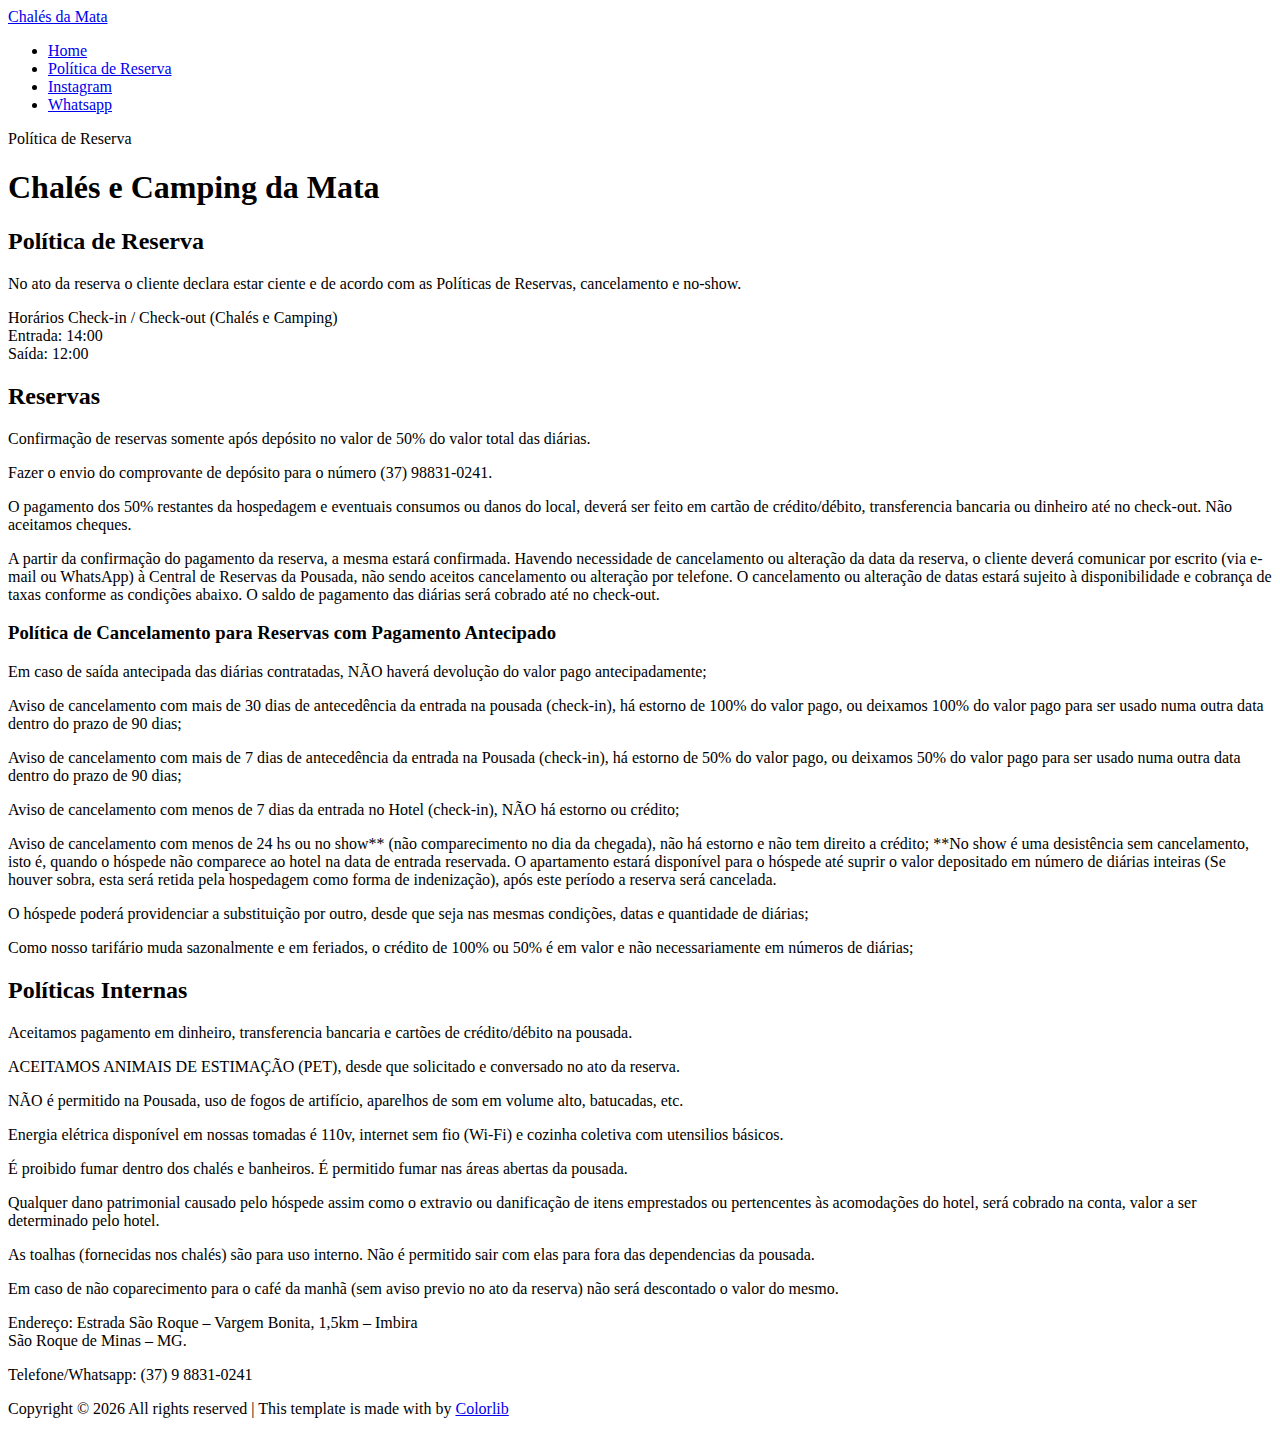
==== politica.html @ 1e9c22e0 "te" ====
<!DOCTYPE HTML>
<html>

<head>
  <meta charset="utf-8">
  <meta http-equiv="X-UA-Compatible" content="IE=edge">
  <title>Chalés e Camping da Mata</title>
  <meta name="viewport" content="width=device-width, initial-scale=1, shrink-to-fit=no">
  <meta name="description" content="" />
  <meta name="keywords" content="dasdasiqweoqwppdasoowq999978s2d2asd7asda5s5" />
  <meta name="author" content="Marcos Rodrigues" />
  <link rel="stylesheet" type="text/css"
    href="//fonts.googleapis.com/css?family=|Roboto+Sans:400,700|Playfair+Display:400,700">

  <link rel="stylesheet" href="css/bootstrap.min.css">
  <link rel="stylesheet" href="css/animate.css">
  <link rel="stylesheet" href="css/owl.carousel.min.css">
  <link rel="stylesheet" href="css/aos.css">
  <link rel="stylesheet" href="css/bootstrap-datepicker.css">
  <link rel="stylesheet" href="css/jquery.timepicker.css">
  <link rel="stylesheet" href="css/fancybox.min.css">

  <link rel="stylesheet" href="fonts/ionicons/css/ionicons.min.css">
  <link rel="stylesheet" href="fonts/fontawesome/css/font-awesome.min.css">

  <!-- Theme Style -->
  <link rel="stylesheet" href="css/style.css">

  <style>
    .owl-carousel.home-slider .slider-item {
      display: flex;
      justify-content: center;
    }
  </style>
</head>

<body>

  <header class="site-header js-site-header">
    <div class="container-fluid">
      <div class="row align-items-center">

        <div class="col-6 col-lg-4 site-logo" data-aos="fade">
          <a href="index.html">Chalés da Mata</a>
          <!-- 
            <img style="height: 70px; width: 70px;" src="/images/logo.png" alt="">
          -->
        </div>
        <div class="col-6 col-lg-8">


          <div class="site-menu-toggle js-site-menu-toggle" data-aos="fade">
            <span></span>
            <span></span>
            <span></span>
          </div>
          <!-- END menu-toggle -->

          <div class="site-navbar js-site-navbar">
            <nav role="navigation">
              <div class="container">
                <div class="row full-height align-items-center">
                  <div class="col-md-6 mx-auto">
                    <ul class="list-unstyled menu">
                      <li><a href="index.html">Home</a></li>
                      <li class="active"><a href="politica.html">Política de Reserva </a></li>
                      <li><a href="https://www.instagram.com/chale_damatacanastra/" target="_blank"><span
                            class="fa fa-instagram"></span> Instagram</a></li>
                      <li><a href="https://api.whatsapp.com/send?phone=5537988310241" target="_blank"><span
                            class="fa fa-whatsapp"></span> Whatsapp</a></li>

                    </ul>
                  </div>
                </div>
              </div>
            </nav>
          </div>
        </div>
      </div>
    </div>
  </header>
  <!-- END head -->

  <section class="site-hero overlay" style="background-image: url(images/chale-2.jpg)"
    data-stellar-background-ratio="0.5">
    <div class="container">
      <div class="row site-hero-inner justify-content-center align-items-center">
        <div class="col-md-10 text-center" data-aos="fade-up">
          <span class="custom-caption text-uppercase text-white d-blo ck  mb-3">Política de Reserva</span>
          <h1 class="heading">Chalés e Camping da Mata</h1>
          <!-- 
            <div>
                <img style="scale: 0.3;" src="/images/logo.png" alt="">
              </div>
            -->
        </div>
      </div>
    </div>

    <a class="mouse smoothscroll" href="#next">
      <div class="mouse-icon">
        <span class="mouse-wheel"></span>
      </div>
    </a>
  </section>
  <!-- END section -->


  <section class="section">

    <div class="container">
      <div class="row justify-content-center text-center mb-5">
        <div class="col-md-7">
          <h2 class="heading" data-aos="fade-up">Política de Reserva</h2>
          <divdata-aos="fade-up" data-aos-delay="100">
            <p>No ato da reserva o cliente declara estar ciente e de acordo com as Políticas de Reservas, cancelamento e
              no-show.</p>
            Horários Check-in / Check-out (Chalés e Camping)<br />
            Entrada: 14:00<br />
            Saída: 12:00<br />

        </div>

        <div class="col-md-7">
          <h2 class="heading" data-aos="fade-up">Reservas</h2>
          <divdata-aos="fade-up" data-aos-delay="100">
            <p>Confirmação de reservas somente após depósito no valor de 50% do valor total das diárias.</p>
            <p>Fazer o envio do comprovante de depósito para o número (37) 98831-0241.</p>
            <p>O pagamento dos 50% restantes da hospedagem e eventuais consumos ou danos do local, deverá ser feito em
              cartão de crédito/débito, transferencia bancaria ou dinheiro até no check-out. Não aceitamos cheques.</p>
            <p>A partir da confirmação do pagamento da reserva, a mesma estará confirmada. Havendo necessidade de
              cancelamento ou alteração da data da reserva, o cliente deverá comunicar por escrito (via e-mail ou
              WhatsApp) à Central de Reservas da Pousada, não sendo aceitos cancelamento ou alteração por telefone. O
              cancelamento ou alteração de datas estará sujeito à disponibilidade e cobrança de taxas conforme as
              condições abaixo. O saldo de pagamento das diárias será cobrado até no check-out.</p>
        </div>

        <div class="col-md-7">
          <h3 class="heading" data-aos="fade-up">Política de Cancelamento para Reservas com Pagamento Antecipado</h3>
          <divdata-aos="fade-up" data-aos-delay="100">
            <p>Em caso de saída antecipada das diárias contratadas, NÃO haverá devolução do valor pago antecipadamente;
            </p>
            <p>Aviso de cancelamento com mais de 30 dias de antecedência da entrada na pousada (check-in), há estorno de
              100% do valor pago, ou deixamos 100% do valor pago para ser usado numa outra data dentro do prazo de 90
              dias;</p>
            <p>Aviso de cancelamento com mais de 7 dias de antecedência da entrada na Pousada (check-in), há estorno de
              50% do valor pago, ou deixamos 50% do valor pago para ser usado numa outra data dentro do prazo de 90
              dias;</p>
            <p>Aviso de cancelamento com menos de 7 dias da entrada no Hotel (check-in), NÃO há estorno ou crédito;</p>
            <p>Aviso de cancelamento com menos de 24 hs ou no show** (não comparecimento no dia da chegada), não há
              estorno e não tem direito a crédito; **No show é uma desistência sem cancelamento, isto é, quando o
              hóspede não comparece ao hotel na data de entrada reservada. O apartamento estará disponível para o
              hóspede até suprir o valor depositado em número de diárias inteiras (Se houver sobra, esta será retida
              pela hospedagem como forma de indenização), após este período a reserva será cancelada.</p>
            <p>O hóspede poderá providenciar a substituição por outro, desde que seja nas mesmas condições, datas e
              quantidade de diárias;</p>
            <p>Como nosso tarifário muda sazonalmente e em feriados, o crédito de 100% ou 50% é em valor e não
              necessariamente em números de diárias;</p>
        </div>



        <div class="col-md-7">
          <h2 class="heading" data-aos="fade-up">Políticas Internas</h2>
          <divdata-aos="fade-up" data-aos-delay="100">
            <p>Aceitamos pagamento em dinheiro, transferencia bancaria e cartões de crédito/débito na pousada.</p>
            <p>ACEITAMOS ANIMAIS DE ESTIMAÇÃO (PET), desde que solicitado e conversado no ato da reserva.</p>
            <p>NÃO é permitido na Pousada, uso de fogos de artifício, aparelhos de som em volume alto, batucadas, etc.
            </p>
            <p>Energia elétrica disponível em nossas tomadas é 110v, internet sem fio (Wi-Fi) e cozinha coletiva com
              utensilios básicos. </p>
            <p>É proibido fumar dentro dos chalés e banheiros. É permitido fumar nas áreas abertas da pousada. </p>
            <p>Qualquer dano patrimonial causado pelo hóspede assim como o extravio ou danificação de itens emprestados
              ou pertencentes às acomodações do hotel, será cobrado na conta, valor a ser determinado pelo hotel.</p>
            <p>As toalhas (fornecidas nos chalés) são para uso interno. Não é permitido sair com elas para fora das
              dependencias da pousada. </p>
            <p>Em caso de não coparecimento para o café da manhã (sem aviso previo no ato da reserva) não será
              descontado o valor do mesmo. </p>
        </div>
      </div>
    </div>
  </section>




  <footer class="section footer-section">
    <div class="container">
      <div class="col-md-3 mb-5 pr-md-5 contact-info">
        <!-- <li>198 West 21th Street, <br> Suite 721 New York NY 10016</li> -->
        <p><span class="d-block"><span class="ion-ios-location h5 mr-3 text-primary"></span>Endereço:</span>
          <span>Estrada São Roque – Vargem Bonita, 1,5km – Imbira
            <br> São Roque de Minas – MG.</span>
        </p>
        <p><span class="d-block"><span class="fa fa-whatsapp h5 mr-3 text-primary"></span>Telefone/Whatsapp:</span>
          <span> (37) 9 8831-0241</span>
        </p>
      </div>
    </div>
    <div class="row pt-5">
      <p class="col-md-6 text-left">
        <!-- Link back to Colorlib can't be removed. Template is licensed under CC BY 3.0. -->
        Copyright &copy;
        <script>document.write(new Date().getFullYear());</script> All rights reserved | This template is made with <i
          class="icon-heart-o" aria-hidden="true"></i> by <a href="https://colorlib.com" target="_blank">Colorlib</a>
        <!-- Link back to Colorlib can't be removed. Template is licensed under CC BY 3.0. -->
      </p>

      <p class="col-md-6 text-right social">
        <a href="#"><span class="fa fa-tripadvisor"></span></a>
        <a href="#"><span class="fa fa-vimeo"></span></a>
      </p>
    </div>
    </div>
  </footer>

  <script src="js/jquery-3.3.1.min.js"></script>
  <script src="js/jquery-migrate-3.0.1.min.js"></script>
  <script src="js/popper.min.js"></script>
  <script src="js/bootstrap.min.js"></script>
  <script src="js/owl.carousel.min.js"></script>
  <script src="js/jquery.stellar.min.js"></script>
  <script src="js/jquery.fancybox.min.js"></script>


  <script src="js/aos.js"></script>

  <script src="js/bootstrap-datepicker.js"></script>
  <script src="js/jquery.timepicker.min.js"></script>



  <script src="js/main.js"></script>
</body>

</html>
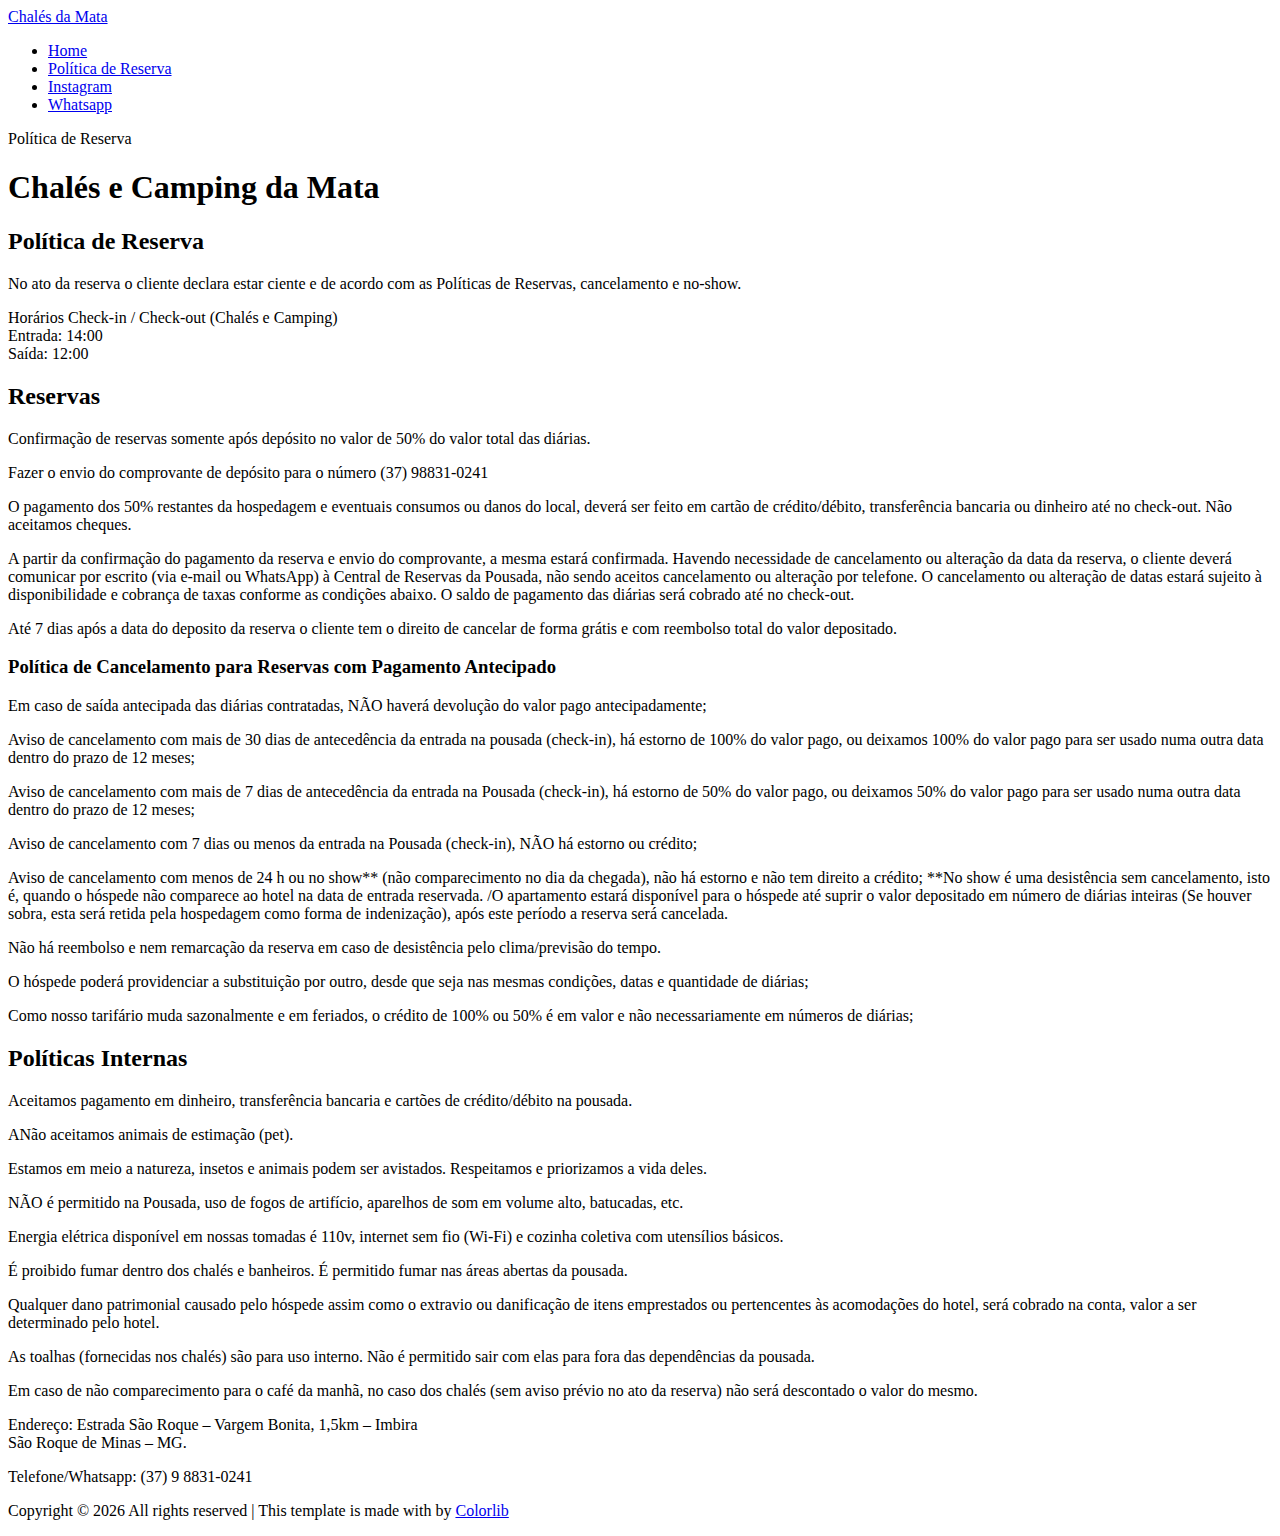
==== commit fc9574d3: "Update politica.html" ====
--- a/politica.html
+++ b/politica.html
@@ -81,7 +81,7 @@
   </header>
   <!-- END head -->
 
-  <section class="site-hero overlay" style="background-image: url(images/chale-2.jpg)"
+  <section class="site-hero overlay" style="background-image: url(images/capa-2.png)"
     data-stellar-background-ratio="0.5">
     <div class="container">
       <div class="row site-hero-inner justify-content-center align-items-center">
@@ -125,37 +125,24 @@
           <h2 class="heading" data-aos="fade-up">Reservas</h2>
           <divdata-aos="fade-up" data-aos-delay="100">
             <p>Confirmação de reservas somente após depósito no valor de 50% do valor total das diárias.</p>
-            <p>Fazer o envio do comprovante de depósito para o número (37) 98831-0241.</p>
-            <p>O pagamento dos 50% restantes da hospedagem e eventuais consumos ou danos do local, deverá ser feito em
-              cartão de crédito/débito, transferencia bancaria ou dinheiro até no check-out. Não aceitamos cheques.</p>
-            <p>A partir da confirmação do pagamento da reserva, a mesma estará confirmada. Havendo necessidade de
-              cancelamento ou alteração da data da reserva, o cliente deverá comunicar por escrito (via e-mail ou
-              WhatsApp) à Central de Reservas da Pousada, não sendo aceitos cancelamento ou alteração por telefone. O
-              cancelamento ou alteração de datas estará sujeito à disponibilidade e cobrança de taxas conforme as
-              condições abaixo. O saldo de pagamento das diárias será cobrado até no check-out.</p>
+            <p>Fazer o envio do comprovante de depósito para o número (37) 98831-0241</p>
+            <p>O pagamento dos 50% restantes da hospedagem e eventuais consumos ou danos do local, deverá ser feito em cartão de crédito/débito, transferência bancaria ou dinheiro até no check-out. Não aceitamos cheques.</p>
+            <p>A partir da confirmação do pagamento da reserva e envio do comprovante, a mesma estará confirmada. Havendo necessidade de cancelamento ou alteração da data da reserva, o cliente deverá comunicar por escrito (via e-mail ou WhatsApp) à Central de Reservas da Pousada, não sendo aceitos cancelamento ou alteração por telefone. O cancelamento ou alteração de datas estará sujeito à disponibilidade e cobrança de taxas conforme as condições abaixo. O saldo de pagamento das diárias será cobrado até no check-out.</p>
+            <p>Até 7 dias após a data do deposito da reserva o cliente tem o direito de cancelar de forma grátis e com reembolso total do valor depositado. </p>
         </div>
 
         <div class="col-md-7">
           <h3 class="heading" data-aos="fade-up">Política de Cancelamento para Reservas com Pagamento Antecipado</h3>
           <divdata-aos="fade-up" data-aos-delay="100">
-            <p>Em caso de saída antecipada das diárias contratadas, NÃO haverá devolução do valor pago antecipadamente;
+            <p>Em caso de saída antecipada das diárias contratadas, NÃO haverá devolução do valor pago antecipadamente; 
             </p>
-            <p>Aviso de cancelamento com mais de 30 dias de antecedência da entrada na pousada (check-in), há estorno de
-              100% do valor pago, ou deixamos 100% do valor pago para ser usado numa outra data dentro do prazo de 90
-              dias;</p>
-            <p>Aviso de cancelamento com mais de 7 dias de antecedência da entrada na Pousada (check-in), há estorno de
-              50% do valor pago, ou deixamos 50% do valor pago para ser usado numa outra data dentro do prazo de 90
-              dias;</p>
-            <p>Aviso de cancelamento com menos de 7 dias da entrada no Hotel (check-in), NÃO há estorno ou crédito;</p>
-            <p>Aviso de cancelamento com menos de 24 hs ou no show** (não comparecimento no dia da chegada), não há
-              estorno e não tem direito a crédito; **No show é uma desistência sem cancelamento, isto é, quando o
-              hóspede não comparece ao hotel na data de entrada reservada. O apartamento estará disponível para o
-              hóspede até suprir o valor depositado em número de diárias inteiras (Se houver sobra, esta será retida
-              pela hospedagem como forma de indenização), após este período a reserva será cancelada.</p>
-            <p>O hóspede poderá providenciar a substituição por outro, desde que seja nas mesmas condições, datas e
-              quantidade de diárias;</p>
-            <p>Como nosso tarifário muda sazonalmente e em feriados, o crédito de 100% ou 50% é em valor e não
-              necessariamente em números de diárias;</p>
+            <p>Aviso de cancelamento com mais de 30 dias de antecedência da entrada na pousada (check-in), há estorno de 100% do valor pago, ou deixamos 100% do valor pago para ser usado numa outra data dentro do prazo de 12 meses;</p>
+            <p>Aviso de cancelamento com mais de 7 dias de antecedência da entrada na Pousada (check-in), há estorno de 50% do valor pago, ou deixamos 50% do valor pago para ser usado numa outra data dentro do prazo de 12 meses;</p>
+            <p>Aviso de cancelamento com 7 dias ou menos da entrada na Pousada (check-in), NÃO há estorno ou crédito;</p>
+            <p>Aviso de cancelamento com menos de 24 h ou no show** (não comparecimento no dia da chegada), não há estorno e não tem direito a crédito; **No show é uma desistência sem cancelamento, isto é, quando o hóspede não comparece ao hotel na data de entrada reservada. /O apartamento estará disponível para o hóspede até suprir o valor depositado em número de diárias inteiras (Se houver sobra, esta será retida pela hospedagem como forma de indenização), após este período a reserva será cancelada.</p>
+            <p>Não há reembolso e nem remarcação da reserva em caso de desistência pelo clima/previsão do tempo.</p>
+            <p>O hóspede poderá providenciar a substituição por outro, desde que seja nas mesmas condições, datas e quantidade de diárias;</p>
+            <p>Como nosso tarifário muda sazonalmente e em feriados, o crédito de 100% ou 50% é em valor e não necessariamente em números de diárias;</p>
         </div>
 
 
@@ -163,19 +150,16 @@
         <div class="col-md-7">
           <h2 class="heading" data-aos="fade-up">Políticas Internas</h2>
           <divdata-aos="fade-up" data-aos-delay="100">
-            <p>Aceitamos pagamento em dinheiro, transferencia bancaria e cartões de crédito/débito na pousada.</p>
-            <p>ACEITAMOS ANIMAIS DE ESTIMAÇÃO (PET), desde que solicitado e conversado no ato da reserva.</p>
-            <p>NÃO é permitido na Pousada, uso de fogos de artifício, aparelhos de som em volume alto, batucadas, etc.
+            <p>Aceitamos pagamento em dinheiro, transferência bancaria e cartões de crédito/débito na pousada.</p>
+            <p>ANão aceitamos animais de estimação (pet).</p>
+            <p>Estamos em meio a natureza, insetos e animais podem ser avistados. Respeitamos e priorizamos a vida deles. 
             </p>
-            <p>Energia elétrica disponível em nossas tomadas é 110v, internet sem fio (Wi-Fi) e cozinha coletiva com
-              utensilios básicos. </p>
+            <p>NÃO é permitido na Pousada, uso de fogos de artifício, aparelhos de som em volume alto, batucadas, etc. </p>
+            <p>Energia elétrica disponível em nossas tomadas é 110v, internet sem fio (Wi-Fi) e cozinha coletiva com utensílios básicos. </p>
             <p>É proibido fumar dentro dos chalés e banheiros. É permitido fumar nas áreas abertas da pousada. </p>
-            <p>Qualquer dano patrimonial causado pelo hóspede assim como o extravio ou danificação de itens emprestados
-              ou pertencentes às acomodações do hotel, será cobrado na conta, valor a ser determinado pelo hotel.</p>
-            <p>As toalhas (fornecidas nos chalés) são para uso interno. Não é permitido sair com elas para fora das
-              dependencias da pousada. </p>
-            <p>Em caso de não coparecimento para o café da manhã (sem aviso previo no ato da reserva) não será
-              descontado o valor do mesmo. </p>
+            <p>Qualquer dano patrimonial causado pelo hóspede assim como o extravio ou danificação de itens emprestados ou pertencentes às acomodações do hotel, será cobrado na conta, valor a ser determinado pelo hotel.</p>
+            <p>As toalhas (fornecidas nos chalés) são para uso interno. Não é permitido sair com elas para fora das dependências da pousada. </p>
+            <p>Em caso de não comparecimento para o café da manhã, no caso dos chalés (sem aviso prévio no ato da reserva) não será descontado o valor do mesmo. </p>
         </div>
       </div>
     </div>
@@ -233,4 +217,4 @@
   <script src="js/main.js"></script>
 </body>
 
-</html>+</html>
